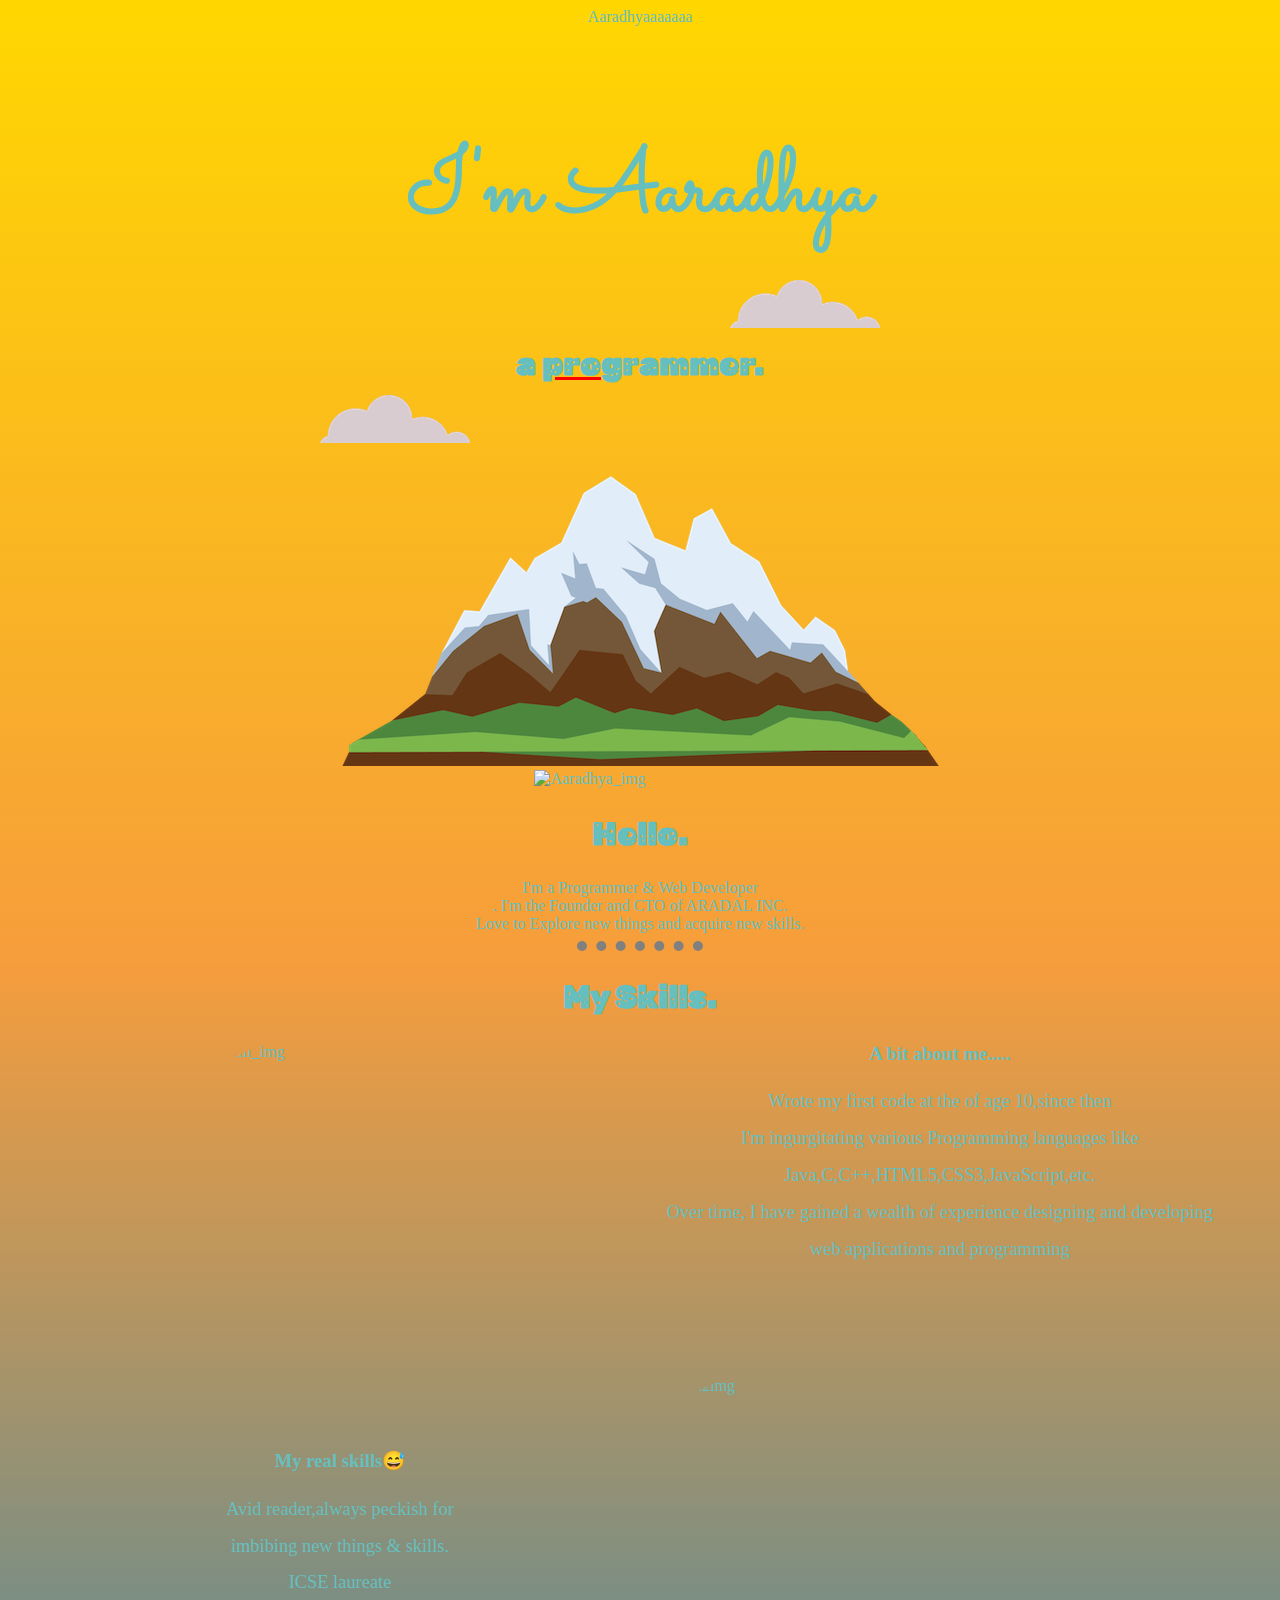
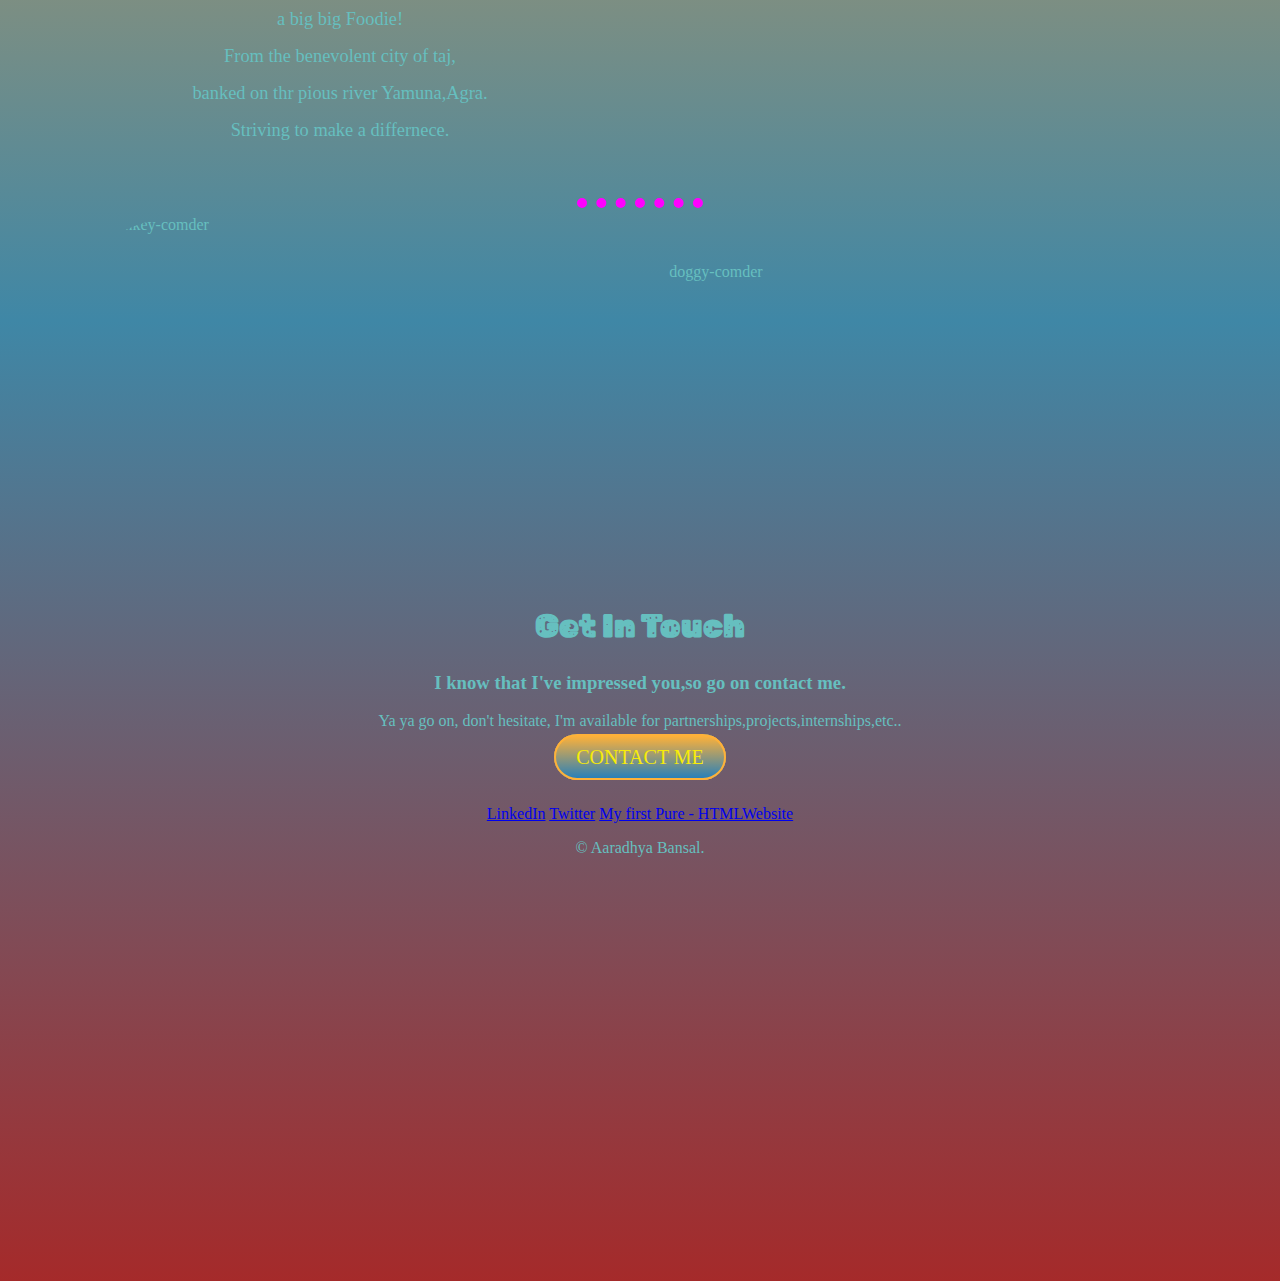
==== index.html @ 200c5ba3 "Add files via upload" ====
<!DOCTYPE html>
<html lang="en">
<head>
  <meta charset="UTF-8">
  <meta http-equiv="X-UA-Compatible" content="IE=edge">
  <meta name="viewport" content="width=device-width, initial-scale=1.0">
  <title>Aaradhya Bansal</title>
  <link rel="stylesheet"type="text/css" href="css/styles.css">
  <link rel="icon" href="favicon_io/favicon.ico">
  <!-- <link rel="preconnect" href="https://fonts.googleapis.com">
   <link rel="preconnect" href="https://fonts.gstatic.com" crossorigin> -->
 <!-- <link href="https://fonts.googleapis.com/css2?family=Edu+TAS+Beginner&family=Edu+VIC+WA+NT+Beginner&display=swap" rel="stylesheet"> -->
  <!-- <link href="https://fonts.googleapis.com/css2?family=Edu+TAS+Beginner&family=Edu+VIC+WA+NT+Beginner&family=Rubik+Moonrocks&display=swap" rel="stylesheet"> -->
<!-- <link href="https://fonts.googleapis.com/css2?family=Edu+TAS+Beginner&family=Edu+VIC+WA+NT+Beginner&family=Indie+Flower&family=Pacifico&family=Rubik+Moonrocks&display=swap" rel="fonts"> -->
<!-- <link rel="preconnect" href="https://fonts.googleapis.com">
<link rel="preconnect" href="https://fonts.gstatic.com" crossorigin>
<link href="https://fonts.googleapis.com/css2?family=Edu+TAS+Beginner&family=Edu+VIC+WA+NT+Beginner&family=Indie+Flower&family=Pacifico&family=Rubik+Moonrocks&display=swap" rel="stylesheet"> -->
<link rel="preconnect" href="https://fonts.googleapis.com">
<link rel="preconnect" href="https://fonts.gstatic.com" crossorigin>
<link href="https://fonts.googleapis.com/css2?family=Edu+TAS+Beginner&family=Edu+VIC+WA+NT+Beginner&family=Indie+Flower&family=Pacifico&family=Rubik+Moonrocks&family=Sacramento&display=swap" rel="stylesheet">

</head>
<header class="hdr">Aaradhyaaaaaaa</header>
<body class="mbody">
   <div class="Top-container"> 
    <img class="top-cloud" src="CSS - My Site Images/cloud.png" alt="cloud-img">
   <h1 class="mhe">I'm Aaradhya</h1>
    <h2 class="introtop">a <span class="pro">pro</span>grammer.</h2><!--idhar ko p tha-->
    <img class="bottom-cloud" src="CSS - My Site Images/cloud.png" alt="cloud-img">
    <img class="mountain" src="CSS - My Site Images/mountain.png" alt="mountain-img">
   </div>
   <div class="middle-container">
    <div class="profile">
      <img class="imgself" src="/Users/aaradhyabansal/Desktop/stylised-site/CSS - My Site Images/IMG_27551png.png" alt="Aaradhya_img">
      <h2>Hello.</h2>
      <p class="intro">I'm a Programmer & Web Developer<br>. I'm the Founder and
        CTO of ARADAL INC.<br> Love to Explore new things and acquire new skills.</p>
    </div>
    <hr class="after-intro">
    <div class="skills">
      <h2>My Skills.</h2>
      <div class="skill-row">
        <img class="img-skill" src="https://media4.giphy.com/media/IpeYSEZshTefe/giphy.gif?cid=ecf05e47qqwjjyv4n5syibamrgnb30o9ov1zfrlc91i22de3&rid=giphy.gif&ct=g" alt="skill_img">
        <h3>A bit about me.....</h3>
        <p class="aboutme">Wrote my first code at the of age 10,since then <br> I'm ingurgitating various Programming languages like Java,C,C++,HTML5,CSS3,JavaScript,etc. <br>Over time, I have gained a
          wealth of experience designing and developing <br> web
          applications and programming </p>
      </div>
      <div class="skill-row2">
        <img class="sk2" src="https://media0.giphy.com/media/eKbQsn6B4ytel4xMGj/200w.webp?cid=ecf05e47d8tw6gtelk9zh36oz4r6mmop5mygnfcpedfttm7o&rid=200w.webp&ct=g" alt="sk2img">
        <br><br><br>
        <h3>My real skills😅</h3>
        <p class="intro2">Avid reader,always peckish for <br>
          imbibing new things & skills. <br>ICSE laureate <br>a big big Foodie! <br>From the benevolent city of taj, <br>
           banked on thr pious river Yamuna,Agra.  <br>
           Striving to make a differnece.</p>
        
      </div>
    </div>
    <hr class="end">
    <img class="monkeycoder"src="https://media4.giphy.com/media/Xm8I6hqslAK2s/200w.webp?cid=ecf05e47425335o4bbe0zm0178f5lz9te5i6bsu0skg8l225&rid=200w.webp&ct=g" alt="monkey-comder">
    <img class="catcomder"src="https://media2.giphy.com/media/VbnUQpnihPSIgIXuZv/giphy.gif?cid=ecf05e47tz41tz65awzs5sk5cmy04xhy6gxmwg3e84u45di9&rid=giphy.gif&ct=g" alt="doggy-comder">
    <img class="dogcomder"src="https://media0.giphy.com/media/mCRJDo24UvJMA/giphy.gif?cid=ecf05e4771nnoxsqns61q560ehvhl0kb5rowf80uqmgsg91g&rid=giphy.gif&ct=g" alt="doggy-comder">
    <div class="contact-me">
      
      <h2>Get In Touch</h2>
      <h3>I know that I've impressed you,so go on contact me.</h3>
      <p>Ya ya go on, don't hesitate, I'm available for partnerships,projects,internships,etc..</p>
      <a class="btn" href="contactme.html">CONTACT ME</a>
      <br><br><br>
    </div>
    
  </div>
  
  
  <div class="bottom-container">
    <a class="footer-link" href="https://www.linkedin.com/">LinkedIn</a>
    <a class="footer-link" href="https://twitter.com/">Twitter</a>
    <a class="footer-link" href="https://aaradhyabansal.github.io/CV/">My first Pure - HTMLWebsite</a>
    <p>© Aaradhya Bansal.</p>
  </div>
  
</body>
</html>
---- css/styles.css ----
.top-cloud{
  position:absolute;
  top:280px;
  right:400px;
  
}
.bottom-cloud{
  position:absolute;
  left:320px;
  top:395px;
}
.mbody{
  text-align: center;
}
h1{
  margin-top: 100px;
  
  font-family: 'Sacramento', cursive;
 
  display:inline-block;
}
.mhe{
  font-size: 5.625rem;
}
h2{
  font-size: 2rem;
  font-family: 'Rubik Moonrocks', cursive;
}
body{
  background: linear-gradient(gold,#f69d3c, #3f87a6,brown);
  color:#66BFBF;
}
.pro{

  text-decoration: red underline;
}
.imgself{
  width:302px;
  height:403px;
  margin-right:100px;
}
.intro{
  display: inline;
}
.after-intro{
  border-style: none;
  border-top-style:dotted;
  width:10%;
  border-width:10px;
}
.img-skill{
  display: flex;
  align-items: left;
  margin-left: 200px;
  text-align: left;
  float:left;
  border-radius:20% ;
width:400px;
height:286.32px


}
.skill-row{
  margin-bottom: 110px;
}
.aboutme{
  line-height: 2;
  font-size: 1.15rem;
}
.sk2
{
  width:400px;
  border-radius: 20%;
  height: 266.67px;
  display: flex;
  align-items: right;
  margin-right: 200px;
  text-align: left;
  float:right;
  margin-bottom: 100px;
}
.intro2{
  margin-bottom: 50px;
  
  line-height: 2;
  font-size: 1.15rem;

}
.end{
  border-style: none;
  border-top-style: dotted;
  color: magenta;
  width:10%;
  border-width: 10px;
}
.btn {
  background: #FEB139;
  background-image: -webkit-linear-gradient(top, #FEB139, #2980b9);
  background-image: -moz-linear-gradient(top, #FEB139, #2980b9);
  background-image: -ms-linear-gradient(top, #FEB139, #2980b9);
  background-image: -o-linear-gradient(top, #FEB139, #2980b9);
  background-image: linear-gradient(to bottom, #FEB139, #2980b9);
  -webkit-border-radius: 28;
  -moz-border-radius: 28;
  border-radius: 28px;
  font-family: Georgia;
  color: #F7EC09;
  font-size: 20px;
  padding: 10px 20px 10px 20px;
  border: solid #FEB139 2px;
  text-decoration: none;
}

.btn:hover {
  background: #1dedb5;
  background-image: -webkit-linear-gradient(top, #1dedb5, #45d90f);
  background-image: -moz-linear-gradient(top, #1dedb5, #45d90f);
  background-image: -ms-linear-gradient(top, #1dedb5, #45d90f);
  background-image: -o-linear-gradient(top, #1dedb5, #45d90f);
  background-image: linear-gradient(to bottom, #1dedb5, #45d90f);
  text-decoration: none;
}
.contact-me{
  display: inline-block;
  position: relative;
  bottom:400px;
}
.bottom-container{
  display: inline-block;
}
.monkeycoder{
  display: flex;
  align-items: left;
  margin-left:80px;
  text-align: left;
  height:196.88px;
  width: 350px;
  border-radius: 30%;
}
.dogcomder{
  position: relative;
  display: inline;
  left: 1050px;
  bottom:510px;
  display: flex;
  align-items: right;
  /* margin-right:100px; */
  text-align: right;
  height:253.44px;
  width: 350px;
  border-radius: 30%;
}
.catcomder{
  text-align: center;
  display: flex;
  align-items: center;
  margin-left:525px;
  position: relative;
  bottom:150px;
  left:50px;
  height:313.8px;
  width: 250px;
  border-radius: 30%;
}
.bottom-container{
  position: relative;
  bottom:400px;
}
.i8{
background-image: url("https://previews.123rf.com/images/jagcz/jagcz1409/jagcz140900025/31436647-autumn-scenery-with-trees-in-sunshine.jpg");
background-size: cover;
}
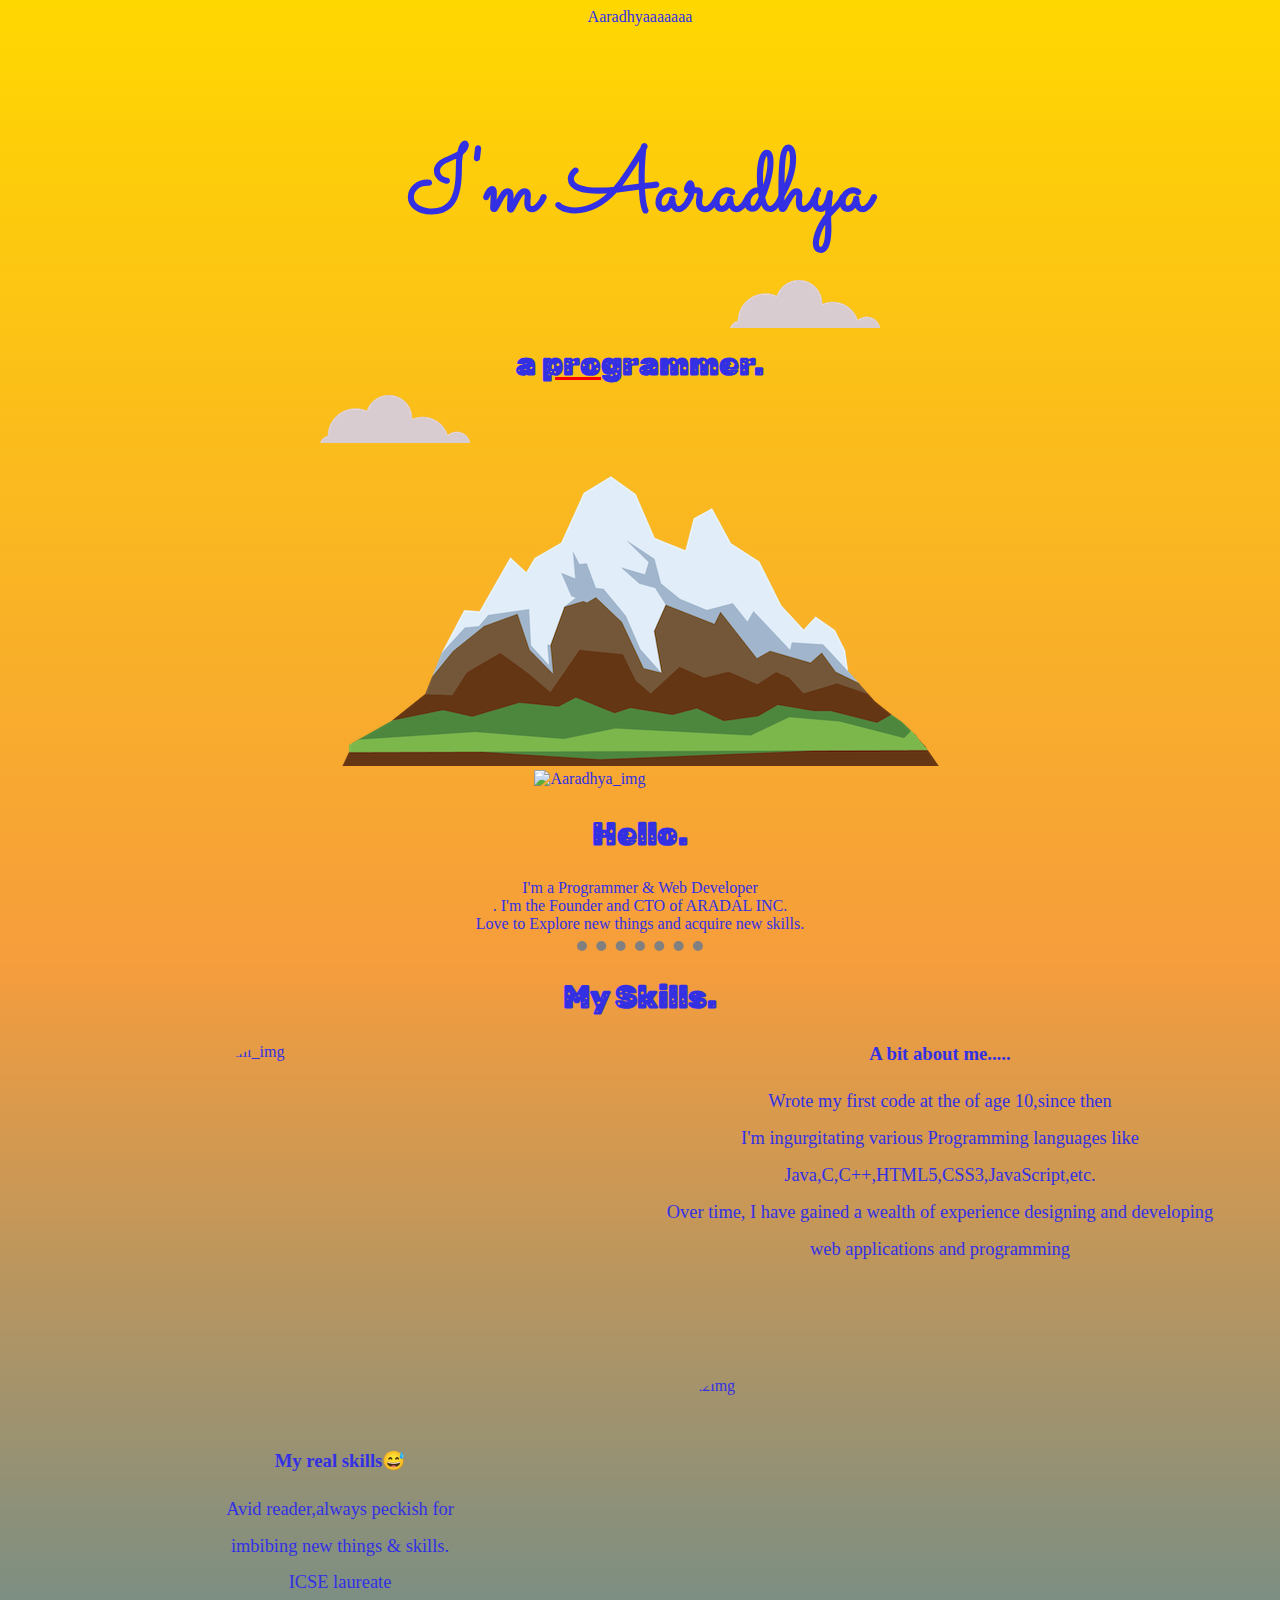
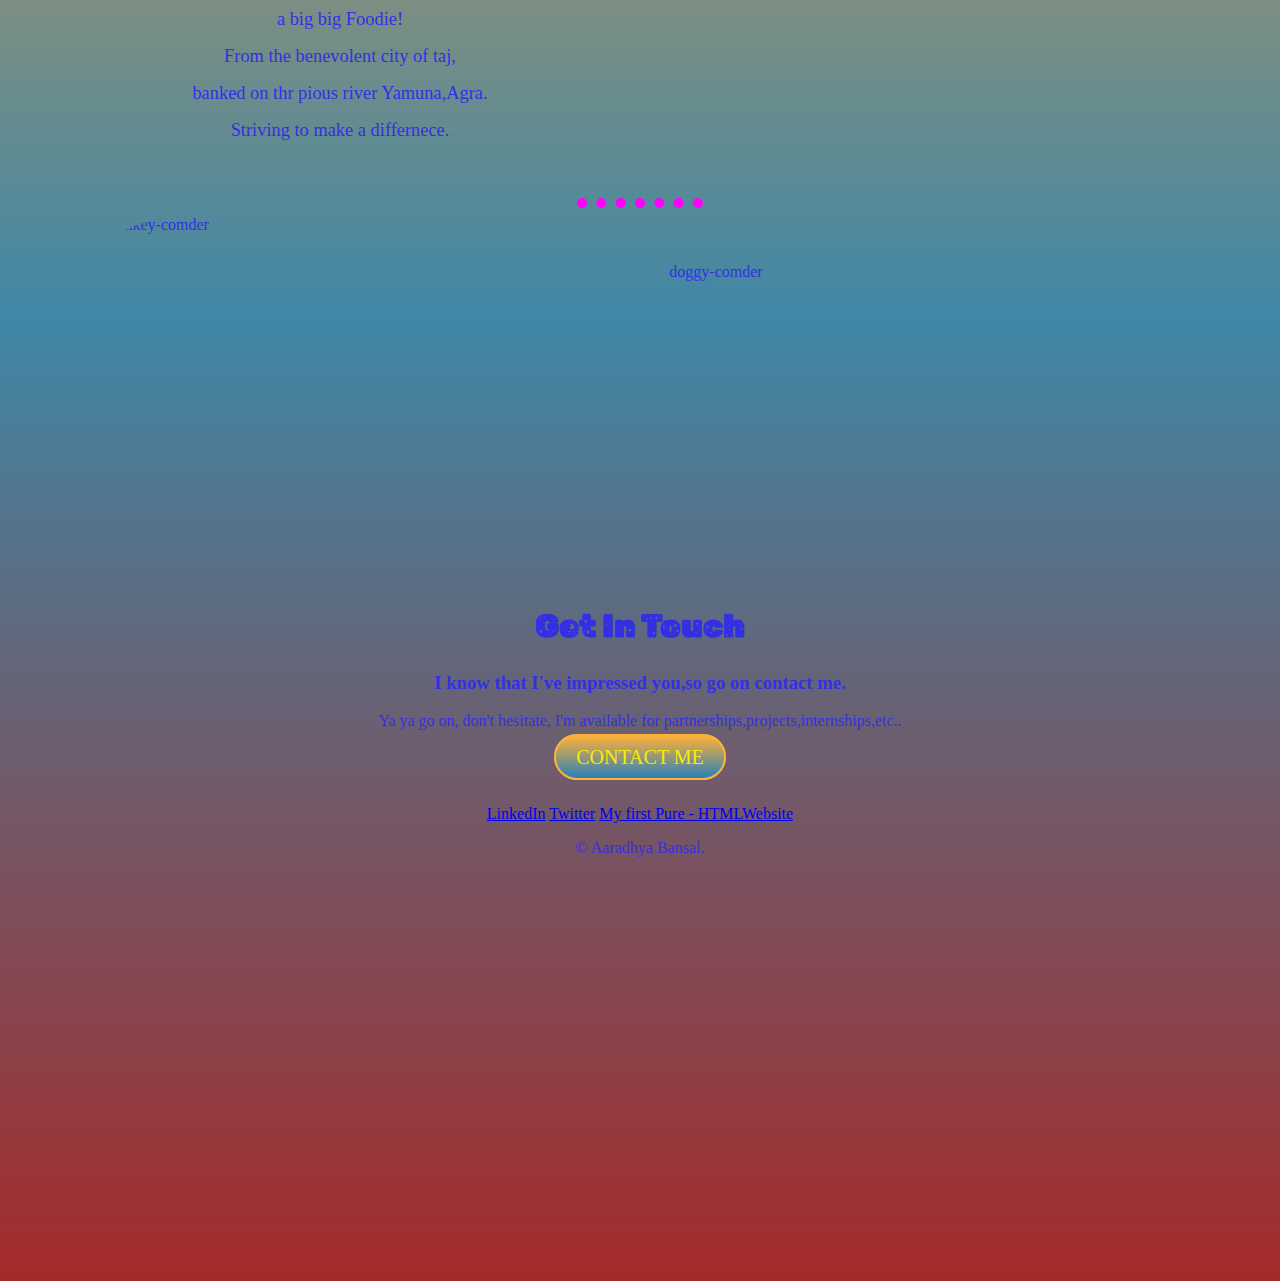
==== commit 44810217: "Update index.html" ====
--- a/index.html
+++ b/index.html
@@ -31,7 +31,7 @@
    </div>
    <div class="middle-container">
     <div class="profile">
-      <img class="imgself" src="/Users/aaradhyabansal/Desktop/stylised-site/CSS - My Site Images/IMG_27551png.png" alt="Aaradhya_img">
+      <img class="imgself" src="CSS - My Site Images/IMG_27551png.png" alt="Aaradhya_img">
       <h2>Hello.</h2>
       <p class="intro">I'm a Programmer & Web Developer<br>. I'm the Founder and
         CTO of ARADAL INC.<br> Love to Explore new things and acquire new skills.</p>
@@ -81,4 +81,4 @@
   </div>
   
 </body>
-</html>+</html>
--- a/css/styles.css
+++ b/css/styles.css
@@ -28,7 +28,7 @@
 }
 body{
   background: linear-gradient(gold,#f69d3c, #3f87a6,brown);
-  color:#66BFBF;
+  color:#3330E4;
 }
 .pro{
 
@@ -169,4 +169,4 @@
 .i8{
 background-image: url("https://previews.123rf.com/images/jagcz/jagcz1409/jagcz140900025/31436647-autumn-scenery-with-trees-in-sunshine.jpg");
 background-size: cover;
-}+}
